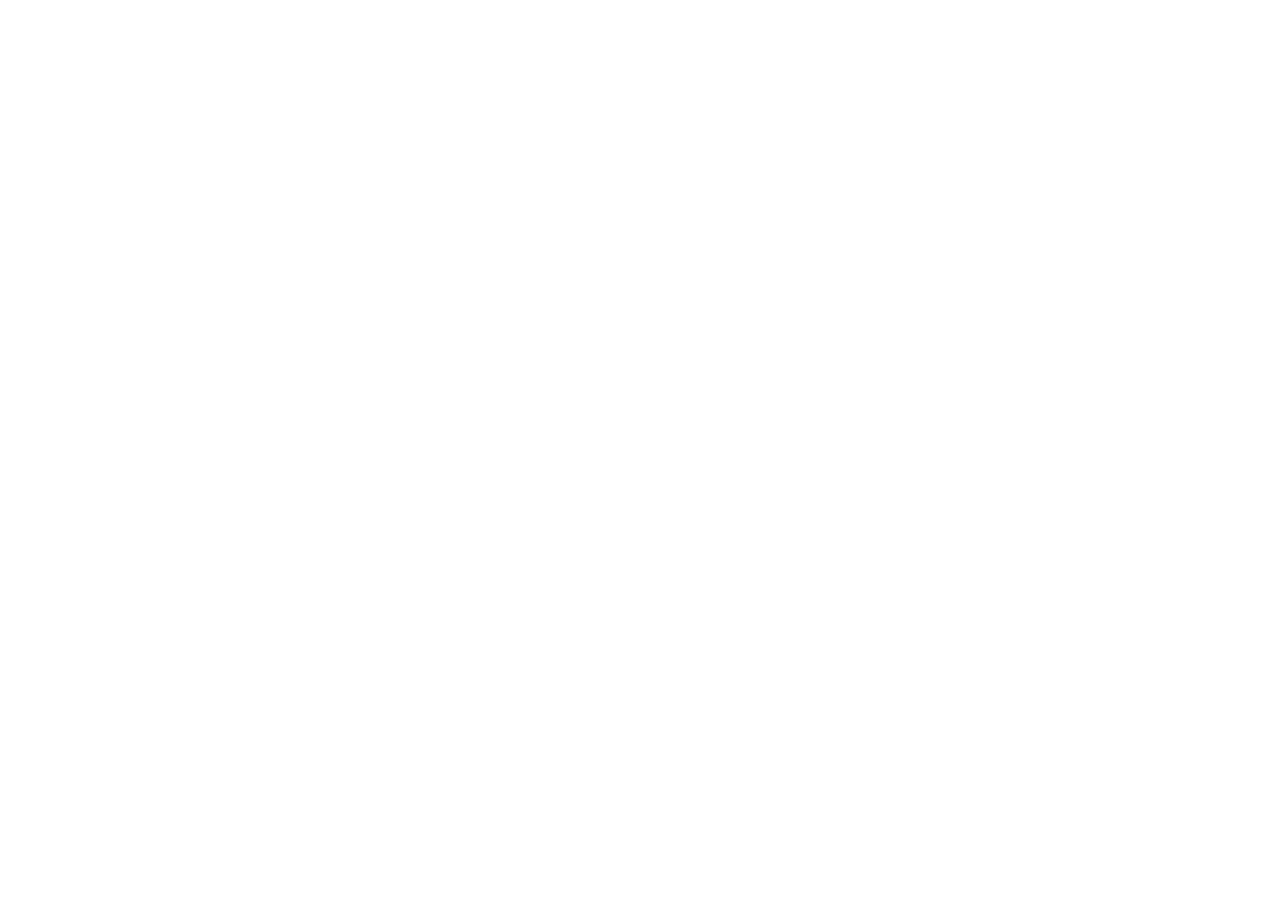
==== Portfolio/index.html @ 76b63e24 "git init" ====
<!DOCTYPE html>
<html lang="en">
<head>
    <meta charset="UTF-8">
    <meta name="viewport" content="width=device-width, initial-scale=1.0">
    <title>Porfolio</title>
    <link rel="stylesheet" href="port.css">
</head>
<body>
    
</body>
</html>
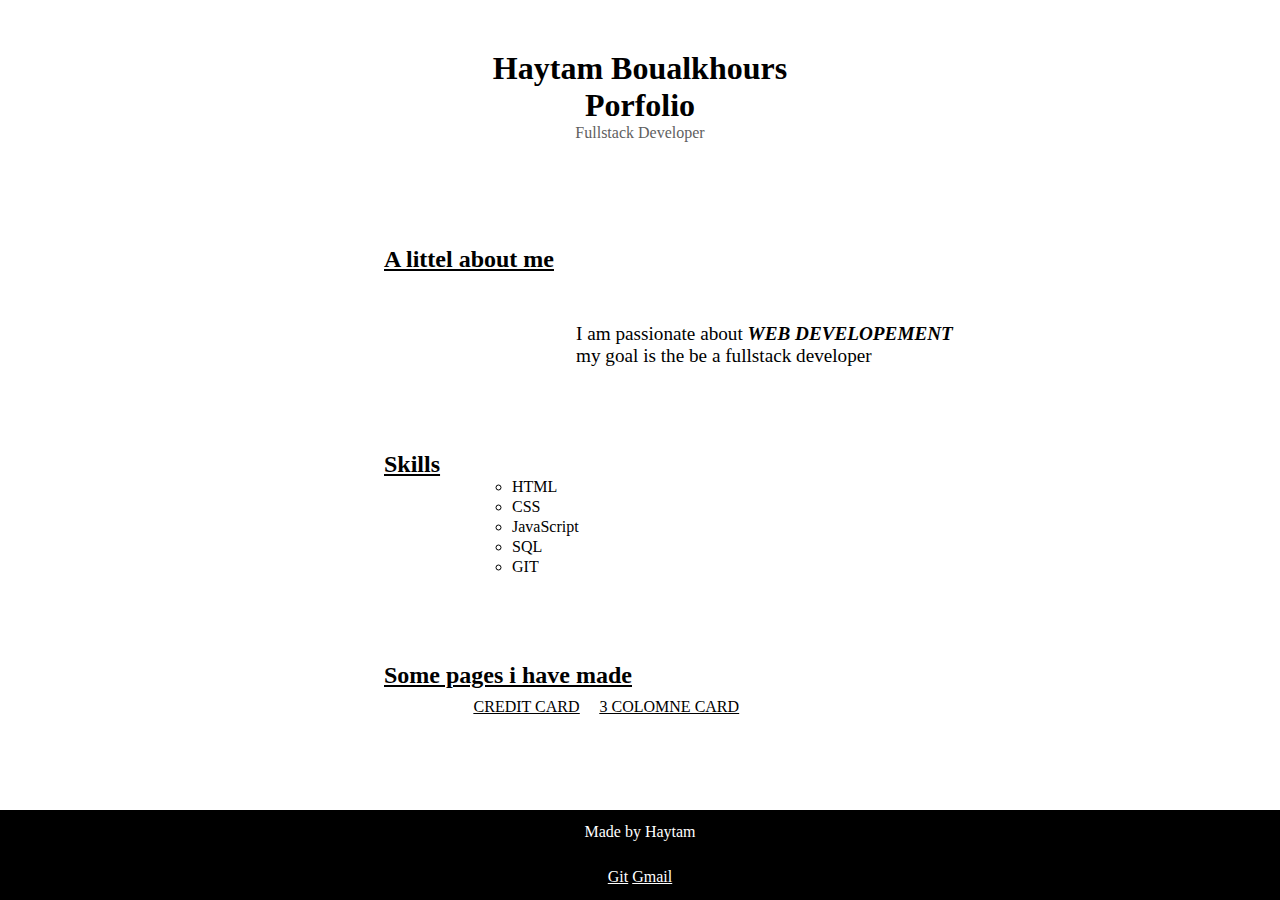
==== commit 4bce5a36: "porfolio" ====
--- a/Portfolio/index.html
+++ b/Portfolio/index.html
@@ -7,6 +7,40 @@
     <link rel="stylesheet" href="port.css">
 </head>
 <body>
-    
+<main>
+    <header>
+        <h2 class="name">Haytam Boualkhours</h2>
+        <h2 class="subject">Porfolio</h2>
+        <h4 class="job">Fullstack Developer</h4>
+    </header>
+    <section class="mid">
+        <h2 class="about">A littel about me</h2>
+        <p class="text">I am passionate about <b><i>WEB DEVELOPEMENT</i></b><br> my goal is the be a fullstack developer</p>
+    </section>
+    <section class="botmid">
+        <h2 class="skills">Skills</h2>
+        <ul>
+            <li>HTML</li>
+            <li>CSS</li>
+            <li>JavaScript</li>
+            <li>SQL</li>
+            <li>GIT</li>
+        </ul>
+    </section>
+    <section class="end">
+            <h2>Some pages i have made</h2>
+        <div>
+            <a href="https://github.com/KutsiGiira/Html-Css/blob/main/CreditCard/Output%20image.png">CREDIT CARD</a>
+            <a href="https://github.com/KutsiGiira/Html-Css/blob/main/3%20column%20card/Output.png">3 COLOMNE CARD</a>
+        </div>
+    </section>
+    <footer>
+        <p>Made by Haytam</p>
+        <div class="foot">
+            <a href="https://github.com/KutsiGiira" target="_blank">Git</a>
+            <a href="https://mail.google.com/mail/u/1/?view=cm&fs=1&to=userid@gmail.com&tf=1" target="_blank">Gmail</a>
+        </div>
+    </footer>
+</main>
 </body>
 </html>--- a/Portfolio/port.css
+++ b/Portfolio/port.css
@@ -0,0 +1,76 @@
+*{
+    margin: 0px;
+    padding: 0px;
+    font-family:cursive;
+}
+body{
+    background-color: white;
+    color:black;
+    display: flex;
+    justify-content: center;
+}
+main{
+    width: 100%;
+    height: 100dvh;
+    display: flex;
+    flex-direction: column;
+    justify-content: space-between;
+}
+header{
+    margin-top: 50px;
+    text-align: center;
+}
+header > h2{
+    font-size: xx-large;
+    font-weight: bolder;
+    color:black;
+}
+
+.job{
+    color:rgb(95, 95, 95);
+    font-weight: lighter;
+}
+.mid{
+    margin-top: 20px;
+}
+.about, .skills, .end{
+    margin-left: 30%;
+    text-decoration: underline;
+    margin-top: 10px;
+}
+.text{
+    margin-left: 45%;
+    margin-top: 50px;
+    font-size: larger;
+}
+ul{
+   margin-left: 40%; 
+}
+li{
+    margin-bottom: 2px;
+    list-style:circle;
+}
+a{
+    color:black;
+}
+.end > div{
+    display: flex;
+    gap:20px;
+    margin-left:10%;
+    margin-top: 1%;
+}
+footer{
+    height: 10%;
+    display: flex;
+    justify-content: flex-end;
+    align-items: center;
+    flex-direction: column;
+    background-color:rgb(0, 0, 0);
+    color:white;
+    width: 100%;
+    margin-top: 20px;
+    justify-content: space-around;
+}
+.foot > a{
+    color: white;
+}